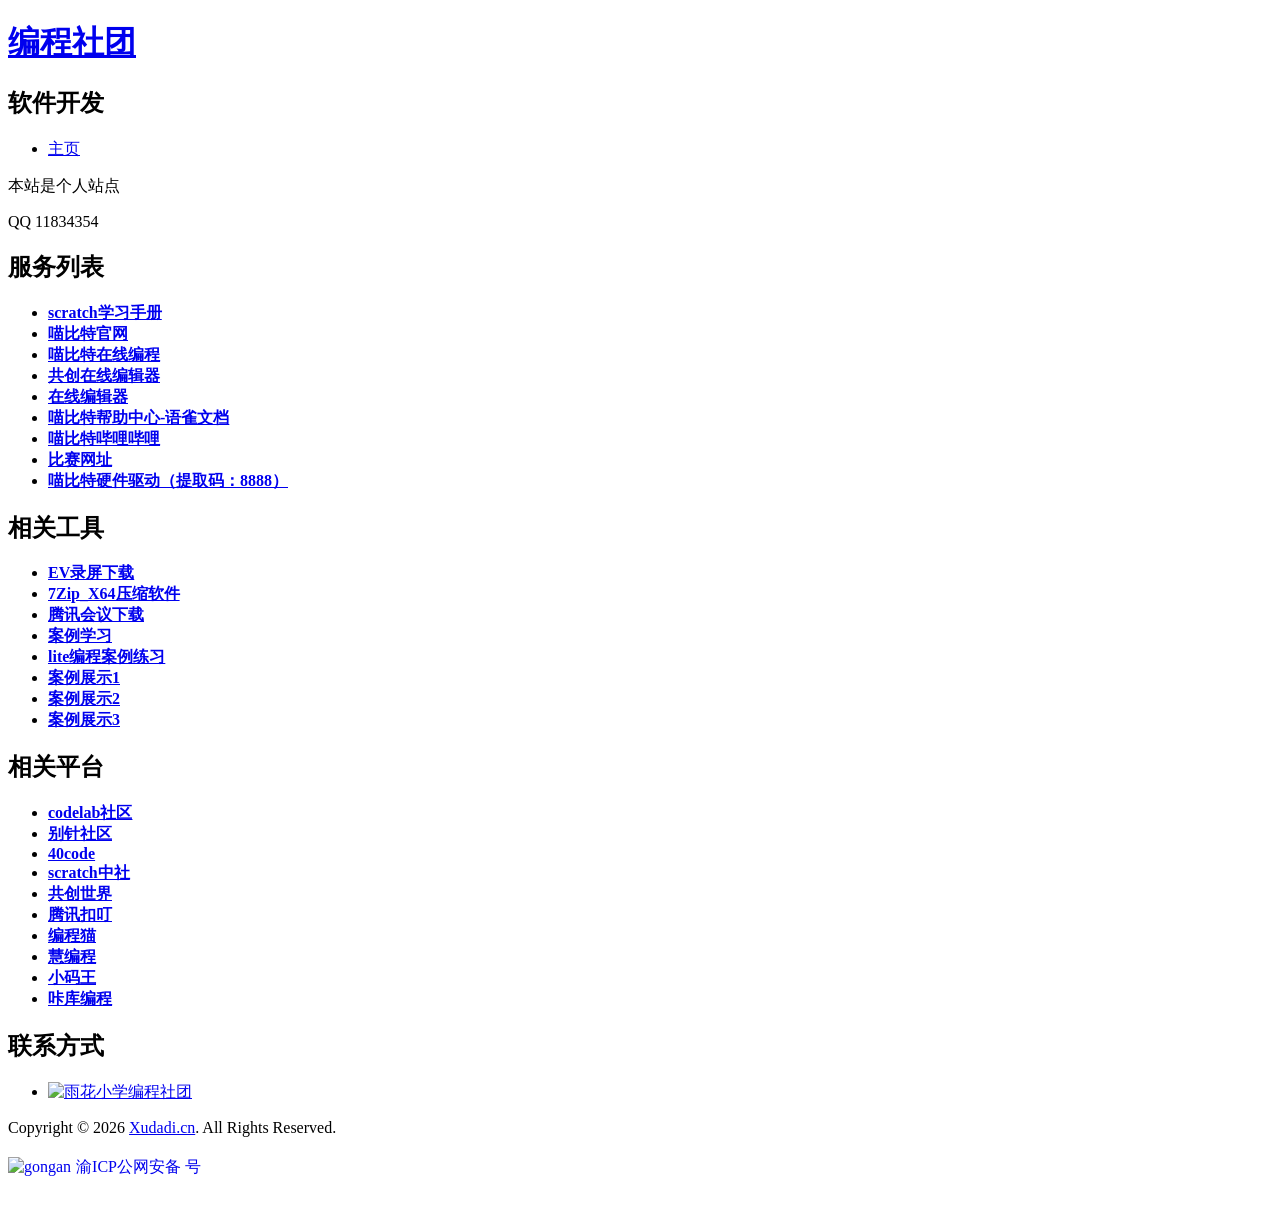
==== index.html @ 285e3828 "Update index.html with new meta tags and structure" ====
<!DOCTYPE html>
<html lang="zh-CN">
<head>
    <meta charset="utf-8">
    <meta name="viewport" content="width=device-width,initial-scale=1.0">
    <meta content="编程社团" name="keywords">
    <meta content="编程社团" name="description">
    <title>首页 - 编程社团</title>
	<link rel="icon" href="/favicon.ico" type="image/x-icon" />
	<link rel="shortcut icon" href="/favicon.ico" type="image/x-icon"/>
    <link href="css/site.css" rel="stylesheet">
</head>
<body>
<div class="site">
    <header id="masthead" class="site-header" role="banner">
        <hgroup>
            <h1 class="site-title"><a href="index.html" rel="home">编程社团</a></h1>
            <h2 class="site-description">软件开发</h2>
        </hgroup>

        <nav id="site-navigation" class="main-navigation" role="navigation">
            <div class="menu-main-container">
                <ul id="menu-main" class="nav-menu">
                    <li><a href="index.html">主页</a></li>
                </ul>
            </div>
        </nav>
   </header>

    <div id="main" class="cut">
        <p>本站是个人站点</p>
		<p> QQ 11834354</p>
        <section class="list">
            <h2>服务列表</h2>
            <p>
            <ul>
            <li><b><a href="http://bc.xudadi.cn">scratch学习手册</a></b></li>
            <li><b><a href="http://www.kittenbot.cn/" target="_blank">喵比特官网</a></b></li>
            <li><b><a href="https://kblock.kittenbot.cn/" target="_blank">喵比特在线编程</a></b></li>
            <li><b><a href="https://ccw.site/gandi" target="_blank">共创在线编辑器</a></b></li>
            <li><b><a href="https://open.teaching.vip/scratch3/index.html?scene=create" target="_blank">在线编辑器</a></b></li>
            <li><b><a href="https://www.yuque.com/kittenbot" target="_blank">喵比特帮助中心-语雀文档</a></b></li>
            <li><b><a href="https://space.bilibili.com/25299911" target="_blank">喵比特哔哩哔哩</a></b></li>
            <li><b><a href="https://kcomp.kittenbot.cn/account" target="_blank">比赛网址</a></b></li>
            <li><b><a href="https://pan.baidu.com/s/1-Xu4iDMlWWHSW4x6VqInQw?pwd=8888" target="_blank">喵比特硬件驱动（提取码：8888）</a></b></li>
            </ul>
            </p>
        </section>

        <section class="list">
            <h2>相关工具</h2>
            <p>
            <ul>
            <li><b><a href="https://www.ieway.cn/evcapture.html" target="_blank">EV录屏下载</a></b></li>
            <li><b><a href="https://webcdn.m.qq.com/spcmgr/download/7z2201-x64.exe" target="_blank">7Zip_X64压缩软件</a></b></li>
            <li><b><a href="https://meeting.tencent.com/download/" target="_blank">腾讯会议下载</a></b></li>
            <li><b><a href="https://bc.xudadi.cn/practice/example/primary.html" target="_blank">案例学习</a></b></li>
            <li><b><a href="http://lite.comecode.net/" target="_blank">lite编程案例练习</a></b></li>
            <li><b><a href="https://create.codelab.club/explore/projects/all" target="_blank">案例展示1</a></b></li>
            <li><b><a href="https://create.codelab.club/" target="_blank">案例展示2</a></b></li>
            <li><b><a href="https://edu.kcclass.fun/#/home" target="_blank">案例展示3</a></b></li>

            </ul>
            </p>
        </section>
		
		<section class="list">
            <h2>相关平台</h2>
            <p>
            <ul>
            <li><b><a href="https://www.codelab.club/" target="_blank">codelab社区</a></b></li>
            <li><b><a href="https://codingclip.com/" target="_blank">别针社区</a></b></li> 
            <li><b><a href="https://www.40code.com/" target="_blank">40code</a></b></li> 
            <li><b><a href="https://www.scratch-cn.cn/" target="_blank">scratch中社</a></b></li> 
            <li><b><a href="https://www.ccw.site/" target="_blank">共创世界</a></b></li> 
            <li><b><a href="https://coding.qq.com/community/" target="_blank">腾讯扣叮</a></b></li>
            <li><b><a href="https://shequ.codemao.cn/" target="_blank">编程猫</a></b></li>
            <li><b><a href="https://mblock.makeblock.com/projects#type=subjects&order=trending&tab=all" target="_blank">慧编程</a></b></li>
            <li><b><a href="https://world.xiaomawang.com/w/index" target="_blank">小码王</a></b></li>
            <li><b><a href="http://www.kakucode.com/" target="_blank">咔库编程</a></b></li>
            
            </ul>
            </p>
        </section>

        <section class="list">
            <h2>联系方式</h2>
            <p>
            <ul>
                <li><a href="https://qm.qq.com/cgi-bin/qm/qr?k=RzC7dX3NQIyfr2hXYWcDaO0EaIoEF1cW&jump_from=webapi&authKey=/etX4fqMrJOQbJdiYef+MMB09h3c5TsR/kKU8huK11fK8OJzIUrRZ4msmet+khUm" target="_blank">
                <img  border="0" src="https://pub.idqqimg.com/wpa/images/group.png" alt="雨花小学编程社团"></a></li>
            </ul>
            </p>
        </section>


    </div>

     <footer id="footer">
        <div>
            Copyright &copy;
        <script>document.write(new Date().getFullYear());</script> <a href="https://xudadi.cn/" target="_blank">Xudadi.cn</a>. All Rights Reserved. </a>
        </div>
        <div style="margin:0 auto; padding:20px 0;">
            <a target="_blank" href="http://www.beian.gov.cn/portal/registerSystemInfo?"
               style="display:inline-block;text-decoration:none;height:20px;line-height:20px;"><img
                    src="index/gongan.png" alt="gongan" style="float:left;">
                <p style="float:left;height:20px;line-height:20px;margin: 0 0 0 5px;">渝ICP公网安备
                    号</p></a>
        </div>
    </footer>
</div>
</body>
</html>
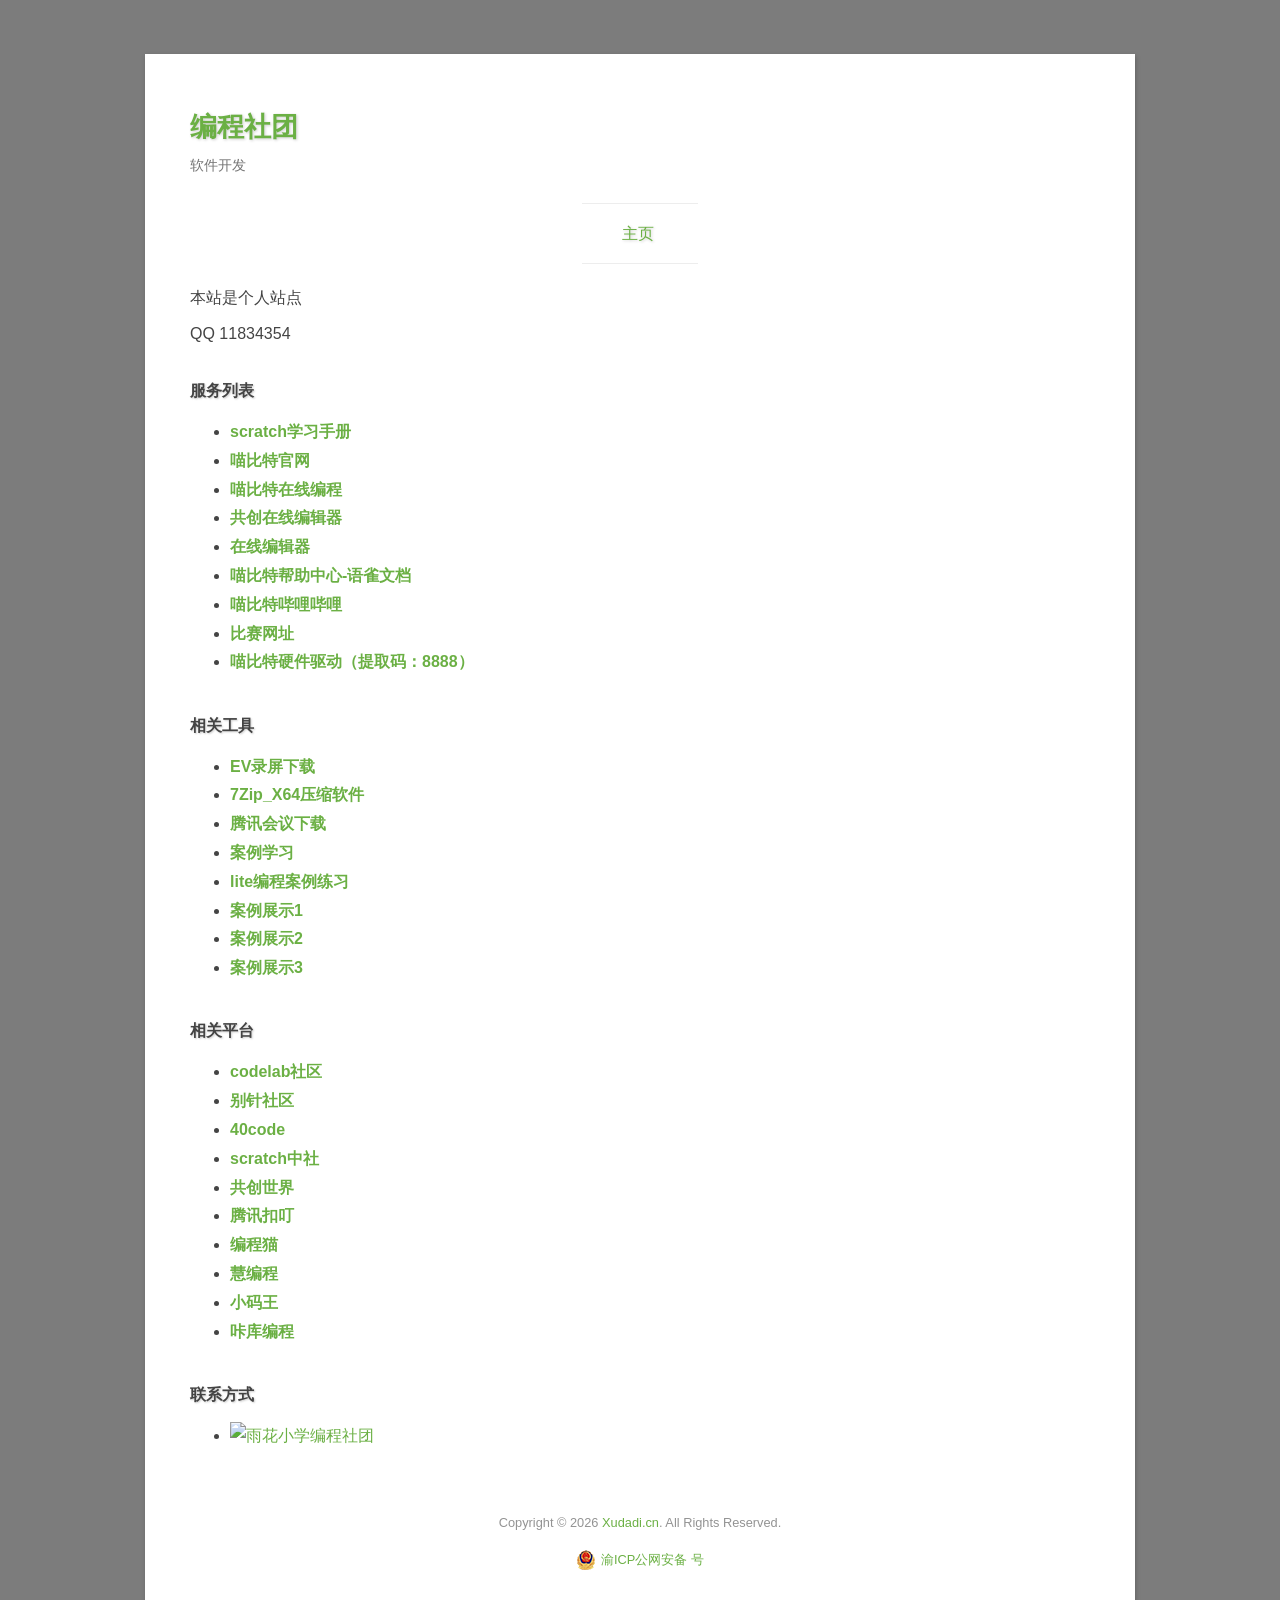
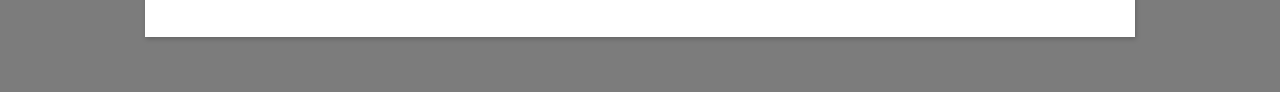
==== commit cfb9be15: "Update index.html" ====
--- a/index.html
+++ b/index.html
@@ -1,4 +1,3 @@
-
 <!DOCTYPE html>
 <html lang="zh-CN">
 <head>
@@ -9,7 +8,7 @@
     <title>首页 - 编程社团</title>
 	<link rel="icon" href="/favicon.ico" type="image/x-icon" />
 	<link rel="shortcut icon" href="/favicon.ico" type="image/x-icon"/>
-    <link href="css/site.css" rel="stylesheet">
+    <link href="/style/css/site.css" rel="stylesheet">
 </head>
 <body>
 <div class="site">
@@ -105,7 +104,7 @@
         <div style="margin:0 auto; padding:20px 0;">
             <a target="_blank" href="http://www.beian.gov.cn/portal/registerSystemInfo?"
                style="display:inline-block;text-decoration:none;height:20px;line-height:20px;"><img
-                    src="index/gongan.png" alt="gongan" style="float:left;">
+                    src="/style/images/gongan.png" alt="gongan" style="float:left;">
                 <p style="float:left;height:20px;line-height:20px;margin: 0 0 0 5px;">渝ICP公网安备
                     号</p></a>
         </div>
--- a/style/css/site.css
+++ b/style/css/site.css
@@ -0,0 +1,261 @@
+@media screen and (min-width: 800px) {
+    .site {
+        margin: 3.4rem auto;
+        padding: 2.8rem;
+        max-width: 900px;
+        overflow: hidden;
+        box-shadow: 1px 2px 5px rgba(0, 0, 0, 0.2);
+    }
+
+    .main-navigation li {
+        margin: 0 2.8rem 0 0;
+        position: relative;
+    }
+
+    .main-navigation li a,
+    .main-navigation li {
+        font-size: 1.0rem;
+    }
+
+    #footer {
+        margin-top: 4rem;
+    }
+	
+
+}
+
+@media screen and (max-width: 800px) {
+    .site {
+        margin: 0 auto;
+        padding: 1.2rem;
+        max-width: 800px;
+        overflow: hidden;
+    }
+
+    .main-navigation li {
+        margin: 0 1.8rem 0 0;
+        position: relative;
+    }
+
+    .main-navigation li a,
+    .main-navigation li {
+        font-size: 0.8rem;
+    }
+
+    #footer {
+        margin: 3rem 0 -.6rem 0;
+    }
+}
+
+@media screen and (max-width: 400px) {
+    .site {
+        padding: 0.8rem;
+        max-width: 400px;
+    }
+
+    .main-navigation li {
+        margin: 0 0.5rem 0 0;
+        position: relative;
+    }
+
+    section.list {
+        font-size: .8rem;
+    }
+
+    section.list > ul {
+        margin-left: -2rem;
+    }
+
+    ul > li {
+        list-style: none;
+        white-space: nowrap;
+        overflow: hidden;
+        text-overflow:ellipsis;
+    }
+
+
+}
+
+html, body, div {
+    margin: 0;
+    padding: 0;
+}
+
+body {
+    background-color: #7c7c7c;
+    font-family: Helvetica, Arial, "Microsoft YaHei", sans-serif;
+    color: #444444;
+}
+
+a {
+    color: #6bb044;
+    text-decoration: none;
+}
+
+a:hover,
+a:focus {
+    color: #000;
+    text-shadow: 1px 1px 3px rgba(0, 0, 0, 0.2);
+}
+
+h2 {
+    color: #444444;
+}
+
+.site {
+    background-color: #fff;
+}
+
+section>img,p>img{
+    max-width: 100%;
+    margin: .6rem 0 .5rem 0;
+    box-shadow: 0 2px 6px rgba(0, 0, 0, 0.2);
+    display: block;
+}
+
+/* Header */
+.site-header h1 {
+    color: #000;
+    font-size: 1.7rem;
+    line-height: 1.2rem;
+    margin-bottom: 1rem;
+    text-shadow: 1px 1px 3px rgba(0, 0, 0, 0.2);
+}
+
+.site-header h2 {
+    font-weight: normal;
+    font-size: 0.9rem;
+    line-height: 1.8;
+    color: #757575;
+}
+
+/*菜单导航*/
+.main-navigation {
+    margin-top: 1.5rem;
+    margin-bottom: 1.5rem;
+    text-align: center;
+    text-shadow: 1px 1px 3px rgba(0, 0, 0, 0.2);
+}
+
+.main-navigation ul.nav-menu,
+.main-navigation div.nav-menu > ul {
+    border-bottom: 1px solid #ededed;
+    border-top: 1px solid #ededed;
+    display: inline-block !important;
+    text-align: left;
+}
+
+.main-navigation ul {
+    margin: 0;
+    text-indent: 0;
+}
+
+.main-navigation li a,
+.main-navigation li {
+    display: inline-block;
+}
+
+.main-navigation li a {
+    border-bottom: 0;
+    line-height: 3.7;
+    text-transform: uppercase;
+    white-space: nowrap;
+}
+
+
+.main-navigation .current-menu-item > a {
+    color: #636363;
+    font-weight: bold;
+}
+
+#main > h1,
+section > h2 {
+    font-size: 1.0rem;
+    color: #444444;
+    text-shadow: 1px 1px 2px rgba(0, 0, 0, 0.2);
+}
+
+section > p {
+	margin-top:1em;
+    text-indent: 0em;
+    line-height: 1.4rem;
+}
+
+#main > p{
+	margin:1em 0 1em 0;
+}
+
+section {
+    margin-top: 2.4rem;
+}
+
+#toolbar{
+	margin-top:2em;
+}
+
+#footer {
+    text-align: center;
+    color: #939393;
+    font-size: .8rem;
+}
+
+#info_update {
+    margin-top: 2rem;
+    font-size: .9rem;
+    color: #939393;
+}
+
+section.small {
+    font-size: 0.8rem;
+}
+
+section > ul {
+    margin-left: -1rem;
+	margin-top:0.6rem;
+}
+
+ul > li {
+    line-height: 1.8rem;
+	margin-left: 1rem;
+}
+
+ol > li {
+    line-height: 1.5rem;
+	margin-left: 1rem;
+}
+
+
+ul.qa > li > span {
+    display: block;
+    padding: 0 0 .8rem 0;
+    color: #939393;
+    font-size: .8rem;
+}
+
+/*列表页面*/
+section.list ul {
+    margin-bottom: 2rem;
+}
+
+
+
+#flink{
+    margin-top: 2rem;
+    font-size: .88rem;
+}
+
+section.list_col2 li {
+    border-bottom: 1px dashed #ccc;
+    line-height: 2.1rem;
+    list-style: none;
+}
+
+section.list_col2 li span {
+    float: right;
+    font-size: .9rem;
+    color: #939393;
+}
+
+ul.list_about > li {
+    margin-bottom: .6rem;
+}
